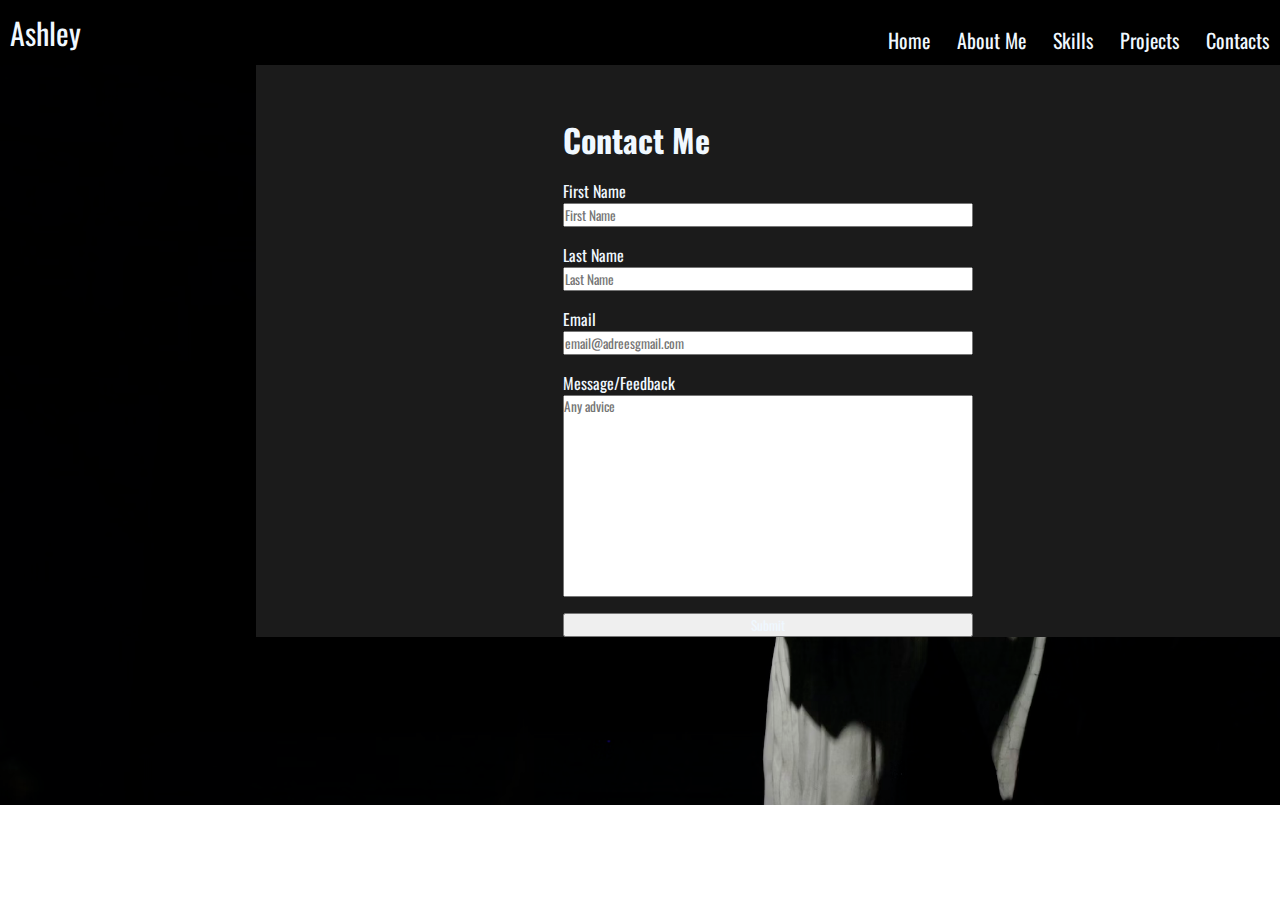
==== html/contacts.html @ 2866c271 "First Initial" ====
<!DOCTYPE html>
<html lang="en">
    <head>
        <meta charset="UTF-8">
        <meta name="viewport" content="width=device-width, initial-scale=1.0">
        <title>Contacts</title>
        <link rel="stylesheet" href="../Css/style.css">
        <link rel="stylesheet" href="../Css/contacts.css">
    
        <div id="Top-Bar"> 
            <header>
                <div id="Home-Botton">
                    <a href="../index.html">Ashley</a>
                </div>  
            </header>
        
            <nav>
                <a href="../index.html">Home</a>
                <a href="about-me.html">About Me</a>
                <a href="skills.html">Skills</a>
                <a href="projects.html">Projects</a>
                <a href="contacts.html">Contacts</a>
            </nav>
        </div>
    </head>
<body>
<main> 
    <form>
    <div id="background">
    <div id="contact-container">
        <div id="Contact">
            <h1>Contact Me</h1>
        </div>

        
        <div class="name">
            <label>First Name</label>
            <input type="text" id="fname" name="fname" placeholder="First Name">
        </div>
        
        <div class="name">
            <label>Last Name</label>
            <input type="text" id="lname" name="lname"  placeholder="Last Name">
        </div>
        <div class="name">
            <label>Email</label>
            <input type="text" name="Email" placeholder="email@adreesgmail.com">
        </div>
        <div class="name">
            <label id="message">Message/Feedback</label>
            <textarea id="message" cols="30" rows="10" placeholder="Any advice"></textarea>
        </div>

        <input type="submit">
        </div>
        </div>
    </form>
</main>
</body>
</html>
---- Css/style.css ----
@import url('https://fonts.googleapis.com/css2?family=Oswald&family=Tilt+Neon&display=swap');
*{
    margin:0;
    padding: 0;
    font-family: "Oswald";
    color:aliceblue
}

Main{
    background-image: url(../Images/photo-1614244809803-0d3ac97493a1.avif);
    background-size: cover;
    background-position: center;
    height: 740px;
    width: auto;
}

nav{
    float: right;
    margin-top: 25px;
    font-size: 20px;
}

nav a{
    text-decoration: none;
    padding: 5px 10px;
    border: 1px solid transparent;
}

nav a:hover{
    background-color: white;
    color: black;

}

header{
    display: inline-block;
}

#Top-Bar{
    display: flex;
    justify-content:space-between; 
    background-color: black;
}

#Home-Botton{
    display: inline-block;
    margin: 10px;
    font-size: 30px;
}

#Home-Botton a{
    text-decoration: none;
}
---- Css/contacts.css ----
textarea{
    resize: none;
}

#background{
    background-color: #1B1B1B;
    margin-left:20%;
}

#contact-container{
    display: flex;
    flex-direction: column;
    justify-content: center;
    padding-top: 5%;
    padding-left: 30%;
    padding-right: 30%;
    row-gap: 1em;
    
}

.name{
    display: flex;
    flex-direction: column;
}
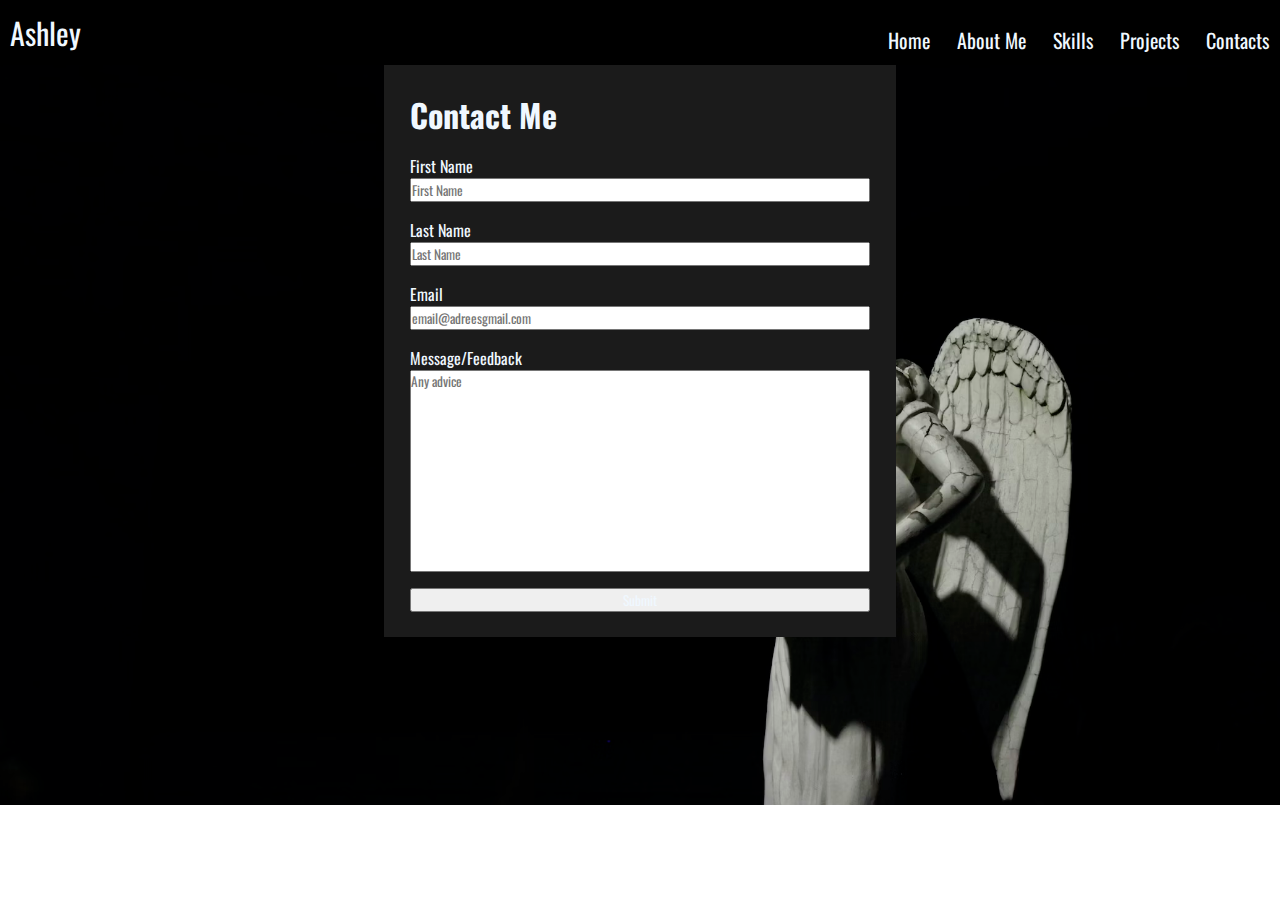
==== commit 0048e0aa: "New layout" ====
--- a/html/contacts.html
+++ b/html/contacts.html
@@ -35,12 +35,12 @@
         
         <div class="name">
             <label>First Name</label>
-            <input type="text" id="fname" name="fname" placeholder="First Name">
+            <input type="text" id="fname" name="fname" placeholder="First Name" required>
         </div>
         
         <div class="name">
             <label>Last Name</label>
-            <input type="text" id="lname" name="lname"  placeholder="Last Name">
+            <input type="text" id="lname" name="lname"  placeholder="Last Name" required>
         </div>
         <div class="name">
             <label>Email</label>
--- a/Css/contacts.css
+++ b/Css/contacts.css
@@ -5,18 +5,16 @@
 
 #background{
     background-color: #1B1B1B;
-    margin-left:20%;
+    margin-left:30%;
+    margin-right: 30%;
 }
 
 #contact-container{
     display: flex;
     flex-direction: column;
     justify-content: center;
-    padding-top: 5%;
-    padding-left: 30%;
-    padding-right: 30%;
+    padding:5%;
     row-gap: 1em;
-    
 }
 
 .name{
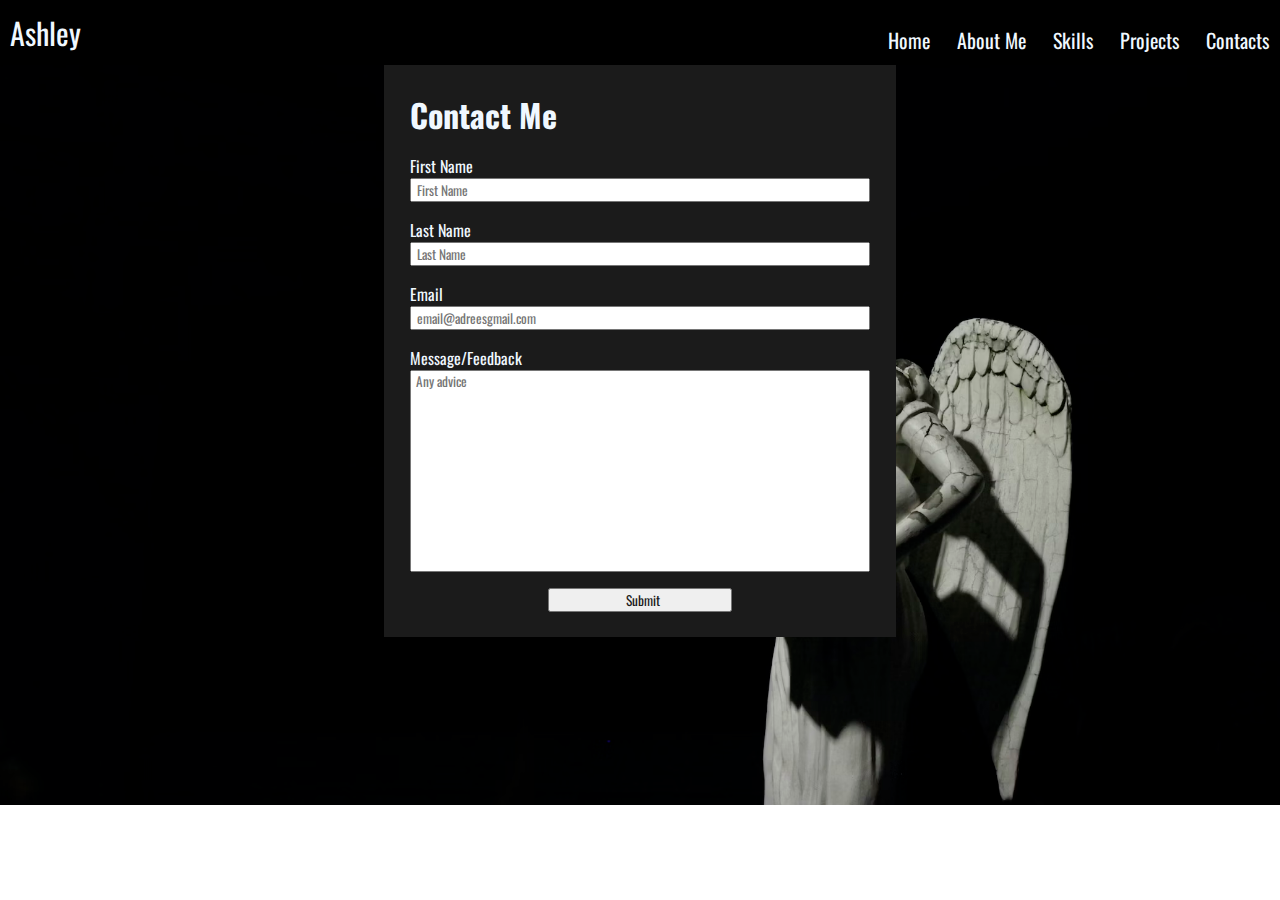
==== commit ba341ad8: "New Botton and list" ====
--- a/html/contacts.html
+++ b/html/contacts.html
@@ -51,10 +51,23 @@
             <textarea id="message" cols="30" rows="10" placeholder="Any advice"></textarea>
         </div>
 
-        <input type="submit">
+        <input id="submit-button" type="submit">
         </div>
         </div>
     </form>
+    <div id="video">
+        <iframe 
+            width="200" 
+            height="150" 
+            src="https://www.youtube.com/embed/Uf2LYXjRQ-8?si=UcQCV-dZSeGU7a5E" 
+            title="YouTube video player" 
+            frameborder="0"
+            allow="accelerometer; autoplay; clipboard-write; encrypted-media; gyroscope; picture-in-picture; web-share" 
+            allowfullscreen>
+        </iframe>
+    </div>
+
+
 </main>
 </body>
 </html>--- a/Css/contacts.css
+++ b/Css/contacts.css
@@ -21,3 +21,24 @@
     display: flex;
     flex-direction: column;
 }
+
+input{
+    color: #1B1B1B;
+    text-indent: 5px;
+}
+
+#submit-button{
+    margin-right: 30%;
+    margin-left: 30%;
+}
+
+textarea{
+    color: #1B1B1B;
+    text-indent: 5px;
+}
+
+#video{
+    display: flex;
+    justify-content: center;
+    
+}